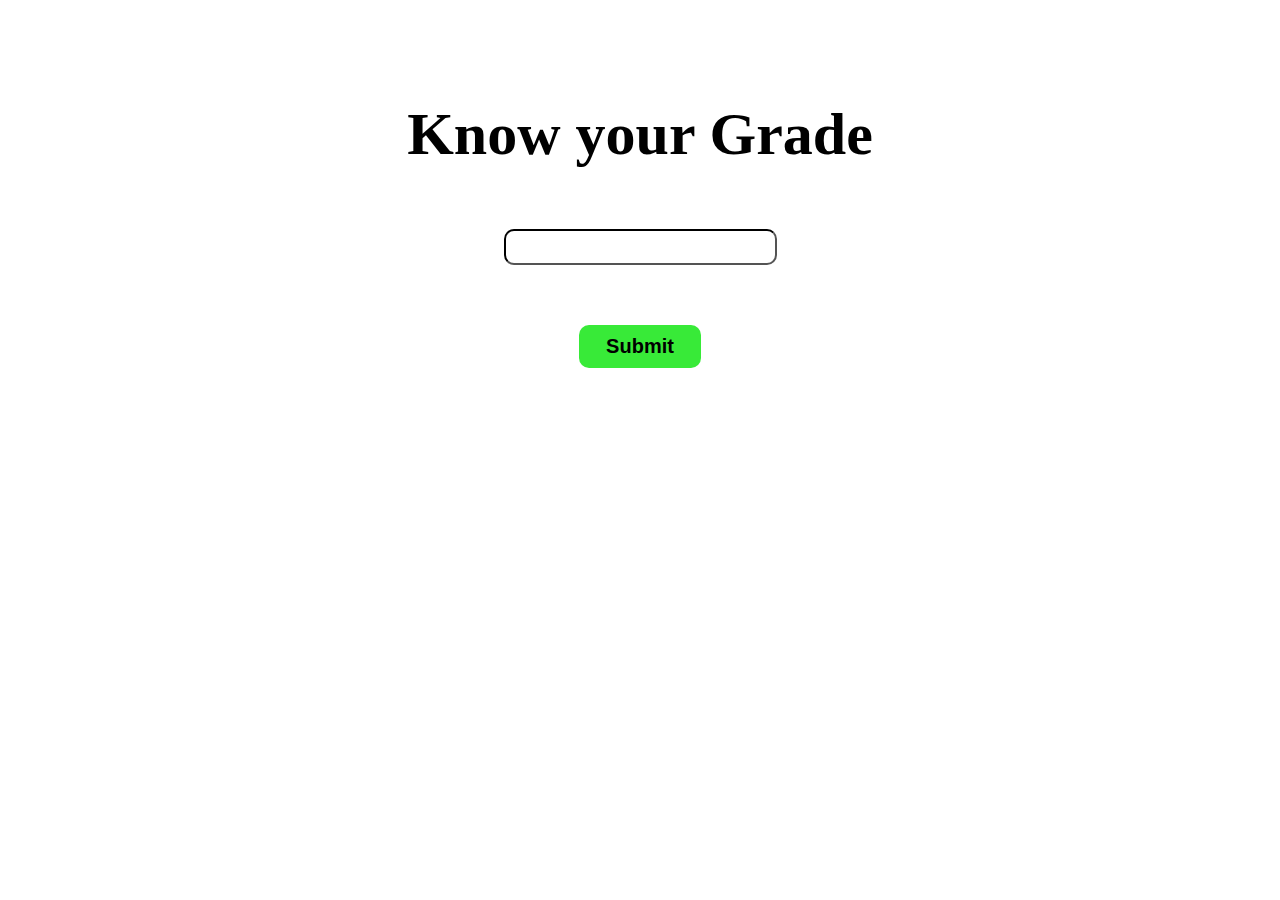
==== index.html @ 3ef115a2 "SSC markSheet" ====
<!DOCTYPE html>
<html lang="en">
<head>
    <meta charset="UTF-8">
    <meta http-equiv="X-UA-Compatible" content="IE=edge">
    <meta name="viewport" content="width=device-width, initial-scale=1.0">
    <title>Document</title>
    <link rel="stylesheet" href="./assests/style.css">
</head>
<body>
    <center>
        <h1>Know your Grade</h1>
        <input type="number" name="" id="num">
        <button id="sub" onclick="clickit()">Submit</button>
        <h2 id="ok"></h2>
        <script src="./assests/js.js"></script>
    </center>  
</body>
</html>
---- assests/style.css ----
*{
    margin: 50px 0px 10px 0px;
 }
button {
    background-color: rgb(56, 234, 56);
    padding: 10px;
    font-size: 20px;
    border: none;
    border-radius: 10px;
    width: 122px;
    font-weight: bold;
    display: block;
}
input{
    height: 30px;
    border-radius: 10px;
    font-size: 20px;
    border-color: black;
}
h1 {
    font-size: 60px;
}
#ok {
    font-size: 70px;
    color: rgb(44, 33, 253);
}
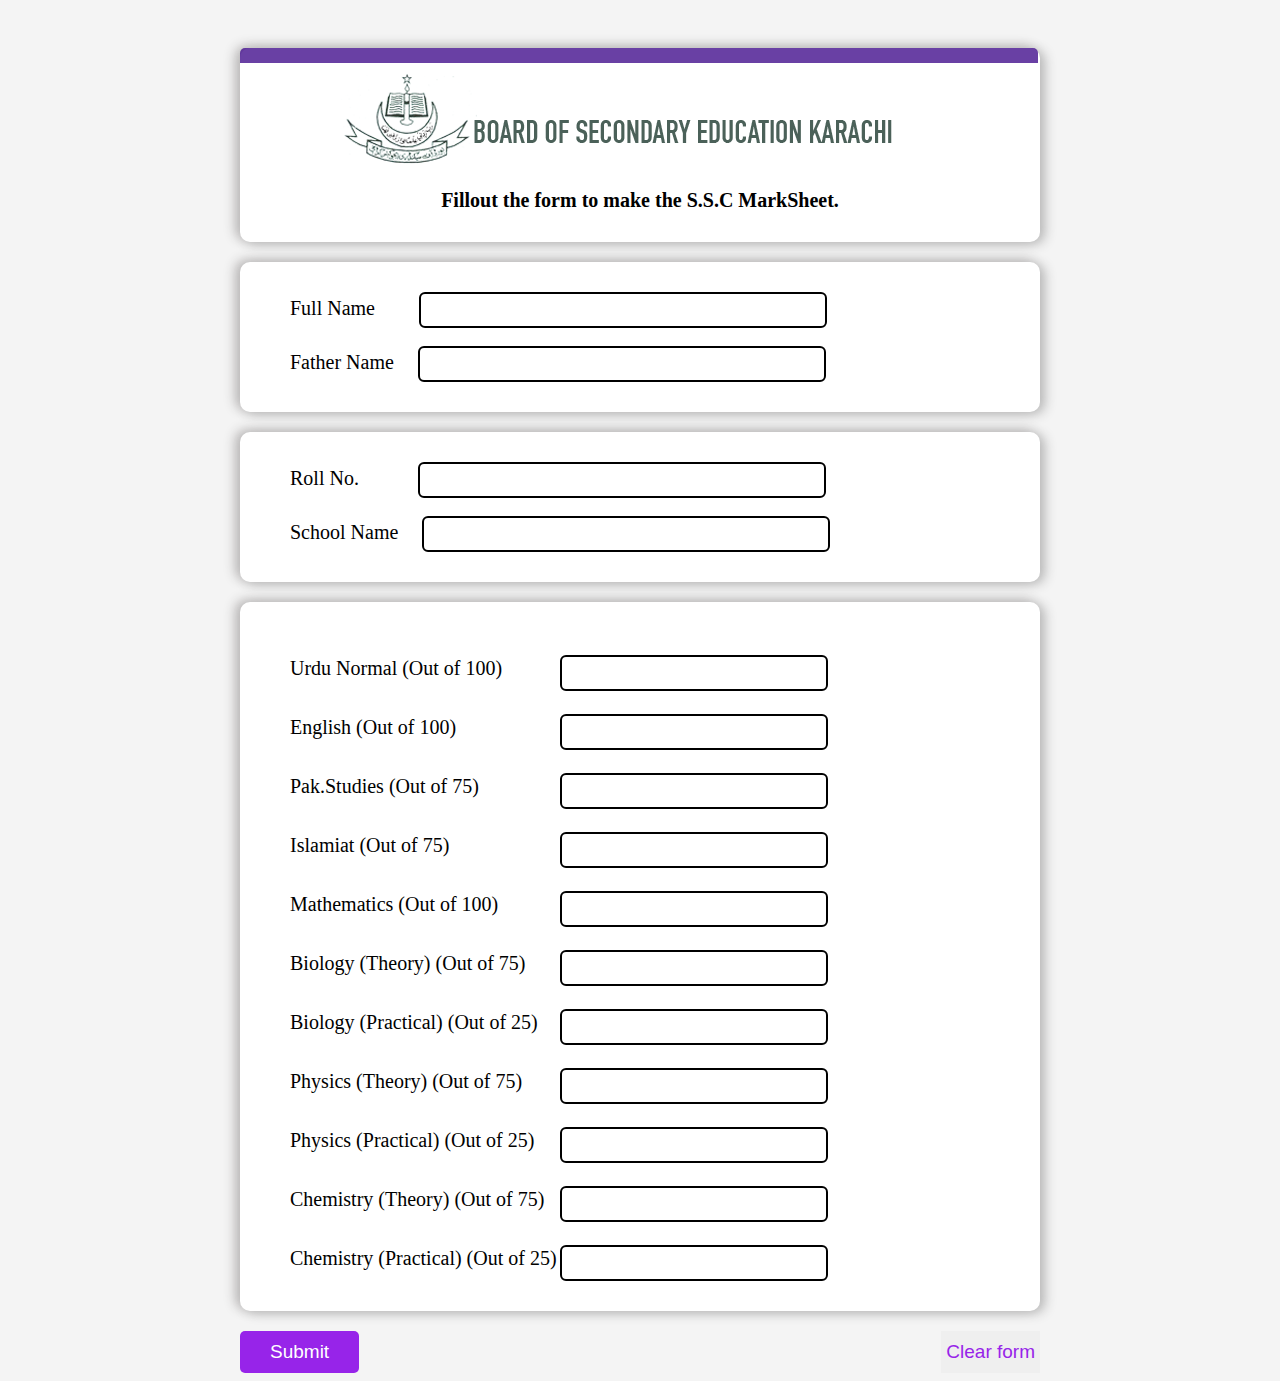
==== commit 4059bb80: "SSC MarkSheet" ====
--- a/index.html
+++ b/index.html
@@ -1,19 +1,68 @@
-<!DOCTYPE html>
-<html lang="en">
-<head>
-    <meta charset="UTF-8">
-    <meta http-equiv="X-UA-Compatible" content="IE=edge">
-    <meta name="viewport" content="width=device-width, initial-scale=1.0">
-    <title>Document</title>
-    <link rel="stylesheet" href="./assests/style.css">
-</head>
-<body>
-    <center>
-        <h1>Know your Grade</h1>
-        <input type="number" name="" id="num">
-        <button id="sub" onclick="clickit()">Submit</button>
-        <h2 id="ok"></h2>
-        <script src="./assests/js.js"></script>
-    </center>  
-</body>
+<!DOCTYPE html>
+<html lang="en">
+
+<head>
+    <meta charset="UTF-8">
+    <meta http-equiv="X-UA-Compatible" content="IE=edge">
+    <meta name="viewport" content="width=device-width, initial-scale=1.0">
+    <title>Document</title>
+    <link rel="stylesheet" href="./percentile/assests/css/form.css">
+   
+</head>
+
+<body>
+    <form action="./percentile/markSheet.html">
+        <div class="container">
+            <section class="first">
+                <div class="up"></div>
+               <a href="https://bsek.edu.pk/welcome" target="_blank"><div class="_img"><img src="./percentile/assests/img/logo3.png" alt="logo"></div></a> 
+                <p id="para"> </p>
+                
+            </section>
+            <section class="second">
+                <label for="">Full Name</label>
+                <input type='text' id="saveServer"  required /> <br> <br>
+                <label for="">Father Name</label>
+                <input type="text" class="li" id="mail" required>
+            </section>
+            <section class="third">
+                <label for="roll">  Roll No.</label>
+                <input type="number" id="roll" required> <br> <br>
+                <label for="">School Name</label>
+                <input type="text"  id="school" required>
+            </section>
+            
+            <section class="forth">
+                <label for="">Urdu Normal (Out of 100) </label>
+                    <input type="number" required id="urdu" max="99" min="0">
+                <label for="">English (Out of 100) </label>
+                <input type="number" required id="english"  max="99" min="0">
+                <label for="">Pak.Studies (Out of 75)</label>
+                <input type="number" required id="pak"  max="74" min="0">
+                <label for="">Islamiat (Out of 75)</label>
+                <input type="number" required id="islam"  max="74" min="0">
+                <label for="">Mathematics (Out of 100)</label>
+                <input type="number" required id="math"  max="99" min="0">
+                <label for="">Biology (Theory) (Out of 75)</label>
+                <input type="number" required id="bioth"  max="74" min="0">
+                <label for="">Biology (Practical) (Out of 25)</label>
+                <input type="number" required id="biop"  max="25" min="0">
+                <label for="">Physics (Theory) (Out of 75)</label>
+                <input type="number" required id="phyth" max="74" min="0">
+                <label for="">Physics (Practical) (Out of 25)</label>
+                <input type="number" required id="phyp" max="25" min="0">
+                <label for="">Chemistry (Theory) (Out of 75)</label>
+                <input type="number" required id="chem" max="74" min="0">
+                <label for="">Chemistry (Practical) (Out of 25)</label>
+                <input type="number" required id="prac" max="25" min="0"> 
+            </section>
+
+            <button onclick="save_data()"  id="bt" type="submit">Submit</button>
+            
+            <button type="reset">Clear form</button>
+        </div>
+    </form>
+    <script src="./percentile/assests/js/form.js"></script>
+</body>
+
 </html>--- a/percentile/assests/css/form.css
+++ b/percentile/assests/css/form.css
@@ -0,0 +1,131 @@
+body {
+    background-color: rgba(236, 236, 236, 0.577);
+}
+
+.container {
+    align-items: center;
+    justify-content: center;
+    width: 800px;
+    height: auto;
+    margin: 0 auto;
+    padding-top: 20px;
+}
+
+.first,
+.second,
+.third,
+.forth {
+    border-radius: 10px;
+    padding: 10px 50px;
+    margin-top: 20px;
+    background-color: #ffff;
+    box-shadow: 5px 2px 12px rgb(185, 185, 185),
+    -5px -2px 12px rgb(185, 183, 183);
+
+}
+
+.second,
+.third {
+    padding: 30px 50px;
+}
+
+.forth {
+    padding: 30px 50px;
+}
+
+.first>.up {
+    height: 15px;
+    background-color: rgba(79, 32, 149, 0.856);
+    width: 798px;
+    position: relative;
+    margin-left: -50px;
+    margin-top: -9.8px;
+    border-top-left-radius: 5px;
+    border-top-right-radius: 5px;
+}
+._img {
+    
+    margin: 10px 0px 0px 50px;
+} 
+#para{ text-align: center;
+font-weight: bold;
+font-size: 20px;
+}
+
+p,
+label {
+    font-size: 20px;
+   
+}
+
+input {
+    border: 2px solid rgb(0, 0, 0);
+    align-items: justify;
+    width: 400px;
+    height: 30px;
+    border-radius: 6px;
+    
+}
+
+.forth input[type="number"] {
+    border: 2px solid black;
+    margin-left: 270px;
+    display: flow-root;
+    width: 260px;
+    height: 30px;
+    font-size: 20px;
+}
+input:focus {
+    outline: 1.5px solid rgb(14, 14, 160);
+}
+
+.forth label {
+    position: relative;
+    top: 25px;
+}
+
+.li {
+    margin-left: 20px;
+}
+
+#saveServer {
+    margin-left: 40px;
+}
+
+#roll {
+    margin-left: 55px;
+}
+
+#school {
+    margin-left: 20px;
+}
+
+button[type="submit"] {
+    background-color: rgb(151, 36, 233);
+    border: none;
+    color: #ffff;
+    border-radius: 5px;
+    padding: 10px 30px;
+    font-size: 19px;
+    margin-top: 20px;
+    cursor: pointer;
+}
+
+button[type="submit"]:hover {
+    background-color: rgba(151, 36, 233, 0.926);
+}
+
+button[type="reset"] {
+    font-size: 19px;
+    margin-top: 20px;
+    color: rgb(151, 36, 233);
+    border: none;
+    float: right;
+    cursor: pointer;
+    padding: 10px 5px;
+}
+
+button[type="reset"]:hover {
+    background-color: rgba(202, 201, 201, 0.217);
+    border-radius: 7px;
+}